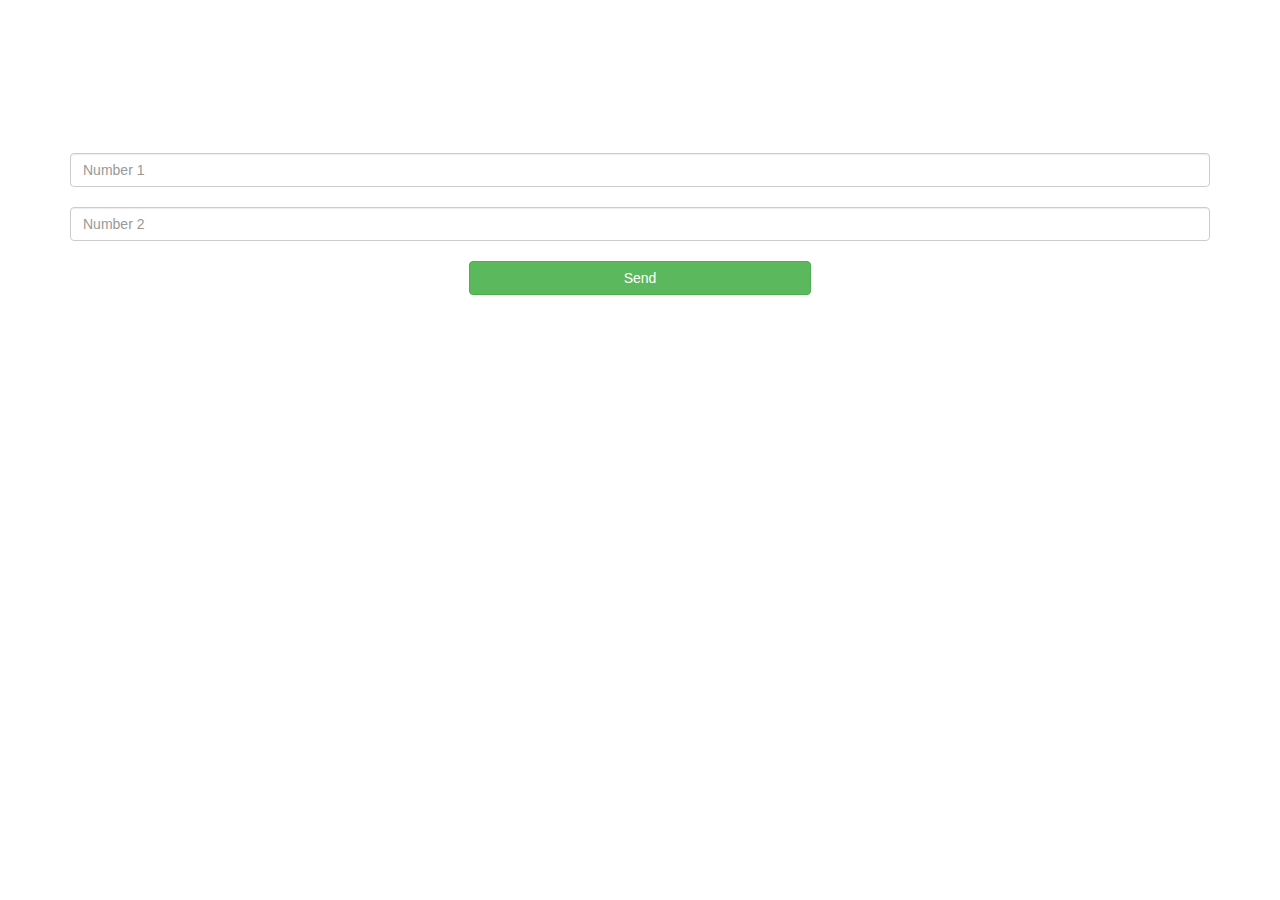
==== game_page.html @ e850f553 "Add files via upload" ====
<html>
<head>
    <title>Maths Quiz Game</title>

<meta name="viewport" content="width=device-width, initial-scale=1">
<link rel="stylesheet" href="https://maxcdn.bootstrapcdn.com/bootstrap/3.4.0/css/bootstrap.min.css">
<script src="https://ajax.googleapis.com/ajax/libs/jquery/3.4.1/jquery.min.js"></script>
<script src="https://maxcdn.bootstrapcdn.com/bootstrap/3.4.0/js/bootstrap.min.js"></script>

<link rel="stylesheet" type="text/css" href="quiz_game.css">
</head>
<body>
<h4 id="player1_name"></h4>
<span id="player1_score"></span>
<br>
<h4 id="player2_name"></h4>
<span id="player2_score"></span>

<div class="container">
    <center>
        <h2 style="color: white;"> The Maths Quiz Game!</h2>
        <h3 id="player_question"></h3>
        <h3 id="player_answer"></h3>
        <div id="output" class="col-lg-6"></div>
        <br>
        <br>

        <input type="text" id="number1" class="form-control" placeholder="Number 1">
        <br>
        <input type="text" id="number2" class="form-control" placeholder="Number 2">
        <br>
        <button class="btn btn-success" onclick="send()" style="width: 30%;">Send</button>
    </center>
</div>

<script src="quiz_game.js"></script>
</body>
</html>
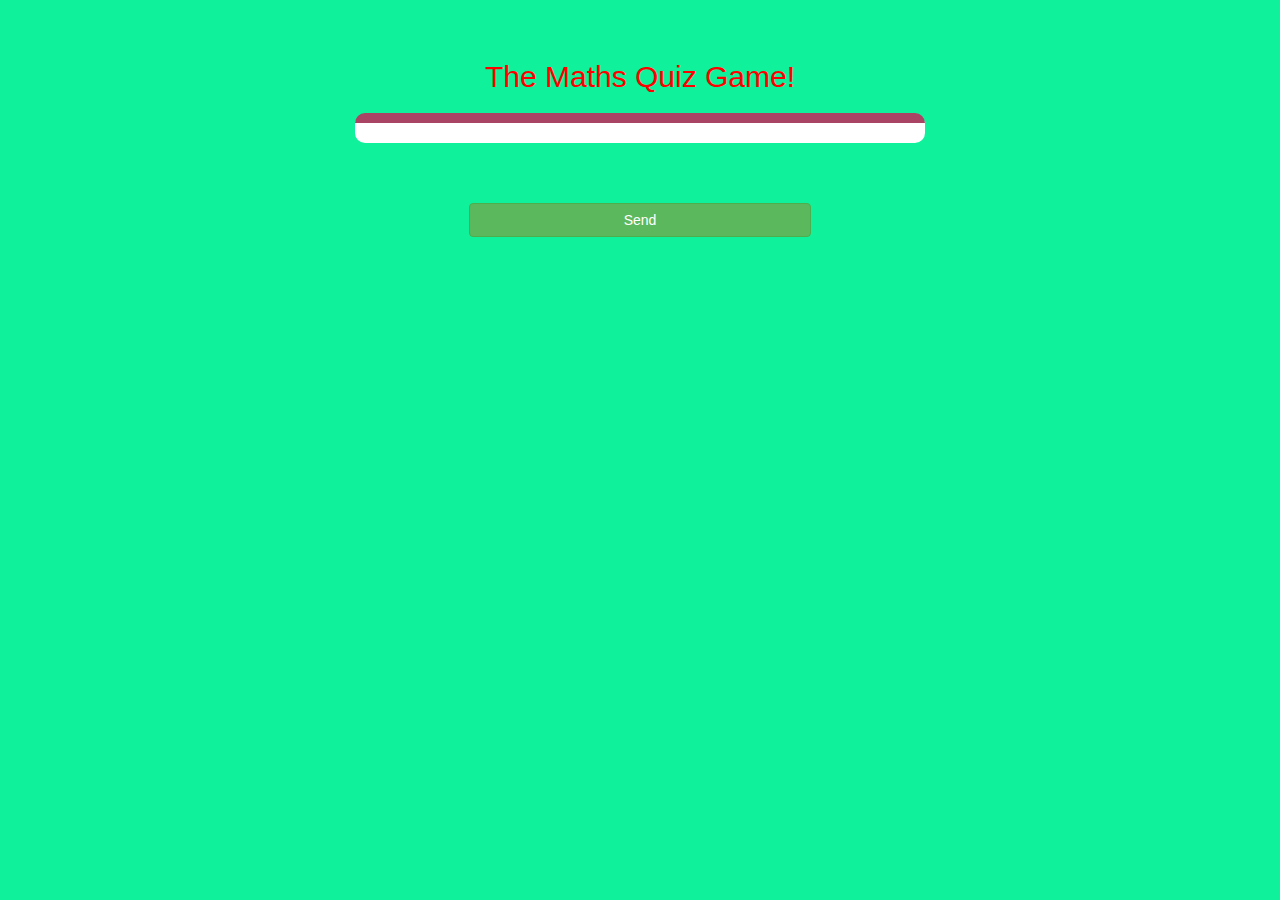
==== commit 2fa3a325: "Add files via upload" ====
--- a/game_page.html
+++ b/game_page.html
@@ -18,16 +18,14 @@
 
 <div class="container">
     <center>
-        <h2 style="color: white;"> The Maths Quiz Game!</h2>
+        <h2 style="color: red;"> The Maths Quiz Game!</h2>
         <h3 id="player_question"></h3>
         <h3 id="player_answer"></h3>
         <div id="output" class="col-lg-6"></div>
         <br>
         <br>
 
-        <input type="text" id="number1" class="form-control" placeholder="Number 1">
-        <br>
-        <input type="text" id="number2" class="form-control" placeholder="Number 2">
+       
         <br>
         <button class="btn btn-success" onclick="send()" style="width: 30%;">Send</button>
     </center>
--- a/quiz_game.css
+++ b/quiz_game.css
@@ -0,0 +1,36 @@
+body
+{
+	background: rgb(16, 241, 155);
+}
+
+	.login_div1 , .login_div2
+	{
+		background: white;
+		padding: 10px;
+		float: none;
+		border-radius: 15px;
+	}
+
+
+#player1_name , #player2_name
+{
+	display: inline-block;
+	margin-left: 20px;
+}
+#word
+{
+	width: 60%;
+}
+#word_display
+{
+	letter-spacing: 5px;
+}
+#output
+{
+background: white;
+border-radius: 10px;
+border-top: 10px solid #AA4465;
+padding: 10px;
+float: none;
+text-align: left;
+}